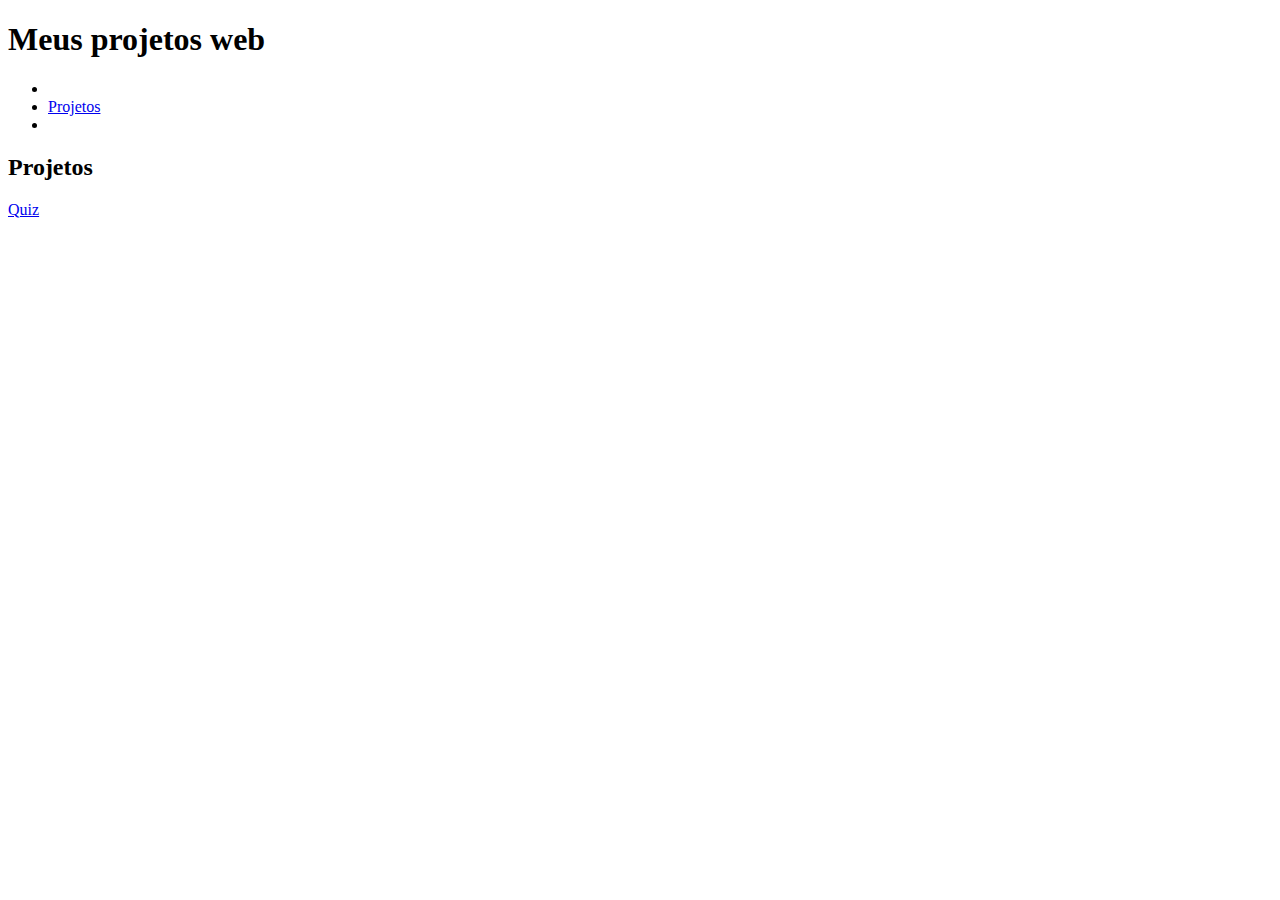
==== index.html @ 5b592d9b "Página inicial para os projetos criado." ====
<!DOCTYPE html>
<html>
    <head>
        <meta charset="utf-8">
        <meta name="viewport" content="width=device-width, initial-scale=1.0">
        <title>Projetos web</title>
    </head>
    <body>
        <header>
            <h1>Meus projetos web</h1>
            <nav>
                <ul>
                    <li></li>
                    <li><a href="#">Projetos</a></li>
                    <li></li>
                </ul>
            </nav>
        </header>
        <main>
            <section>
                <h2>Projetos</h2>
                <div class="projeto projeto1">
                    <a href="https://eduardonunes5.github.io/ProjetosWeb/quiz/index.html">Quiz</a>
                </div>
                <div class="projeto projeto2">
                </div>
                <div class="projeto projeto3">
                </div>
            </section>
        </main>
        <footer>
        </footer>
    </body>
</html>
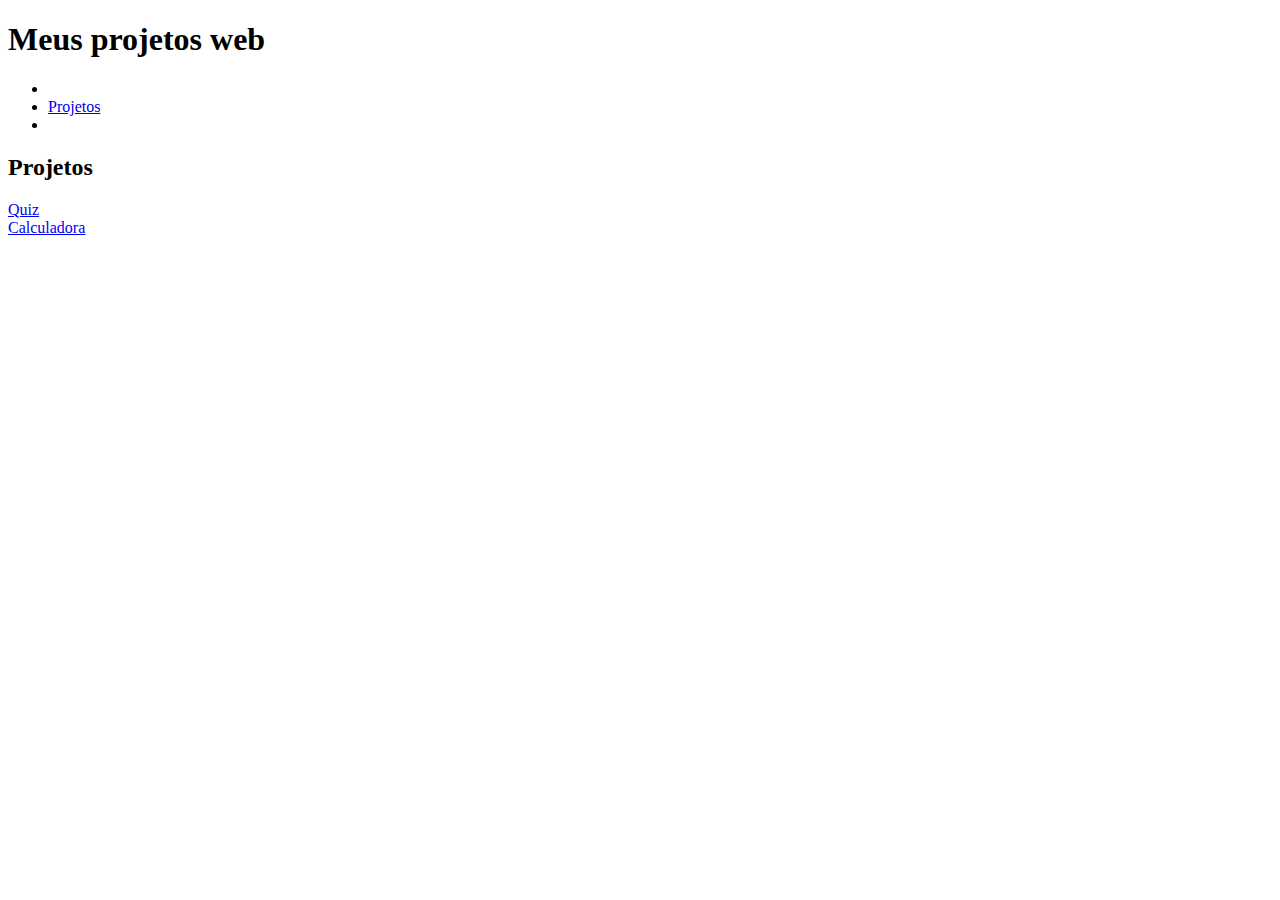
==== commit f2dc57b9: "." ====
--- a/index.html
+++ b/index.html
@@ -23,6 +23,7 @@
                     <a href="https://eduardonunes5.github.io/ProjetosWeb/quiz/index.html">Quiz</a>
                 </div>
                 <div class="projeto projeto2">
+                    <a href="https://eduardonunes5.github.io/ProjetosWeb/Calculadora/index.html">Calculadora</a>
                 </div>
                 <div class="projeto projeto3">
                 </div>
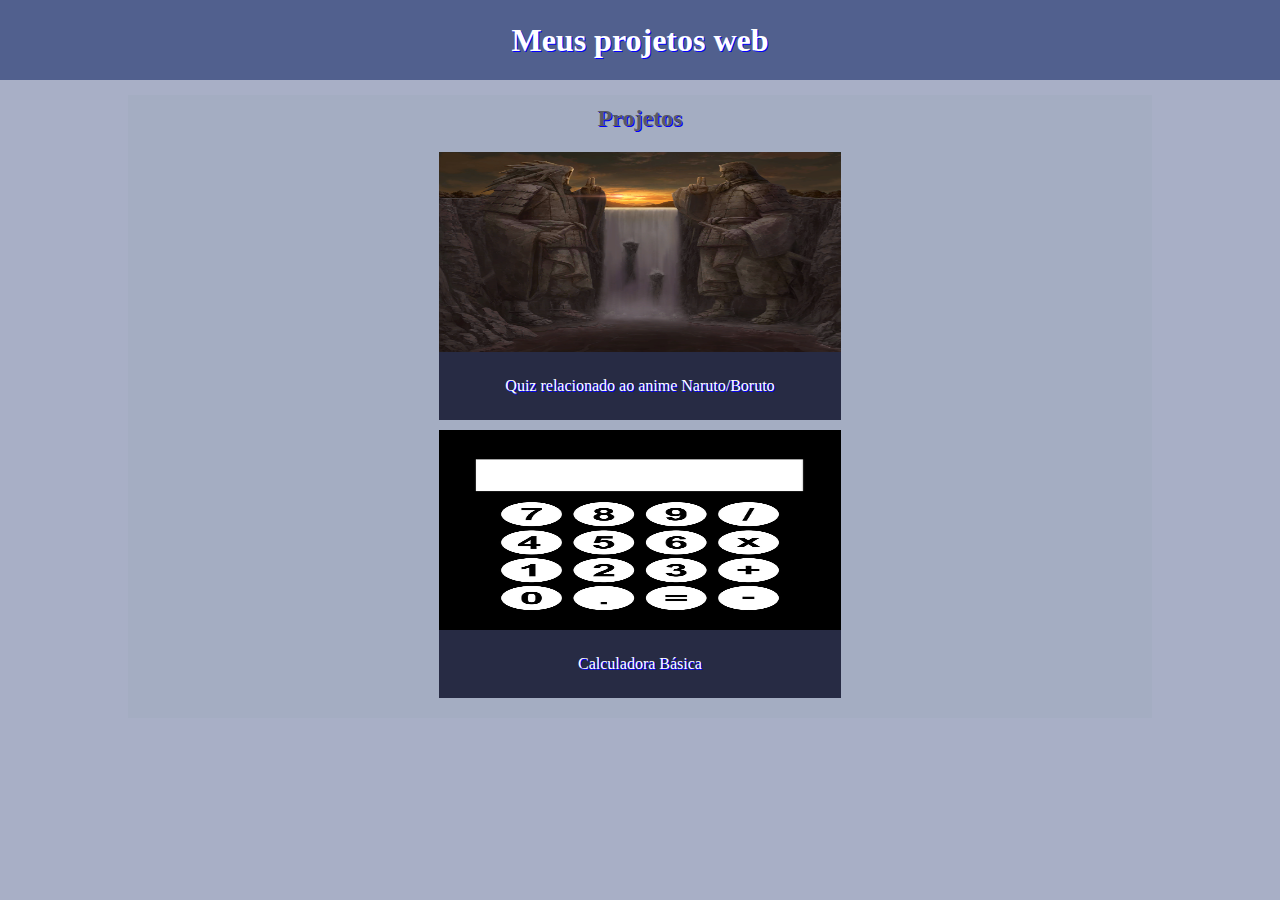
==== commit 970f7231: "cores resolvidas - quiz. foi uma luta para add um index melhor pro repositorio." ====
--- a/index.html
+++ b/index.html
@@ -4,28 +4,34 @@
         <meta charset="utf-8">
         <meta name="viewport" content="width=device-width, initial-scale=1.0">
         <title>Projetos web</title>
+        <link rel="stylesheet" type="text/css" href="../css/styles.css">
     </head>
     <body>
         <header>
-            <h1>Meus projetos web</h1>
-            <nav>
-                <ul>
-                    <li></li>
+            <nav hidden>
+                <ul id="main-menu">
+                    <li>a</li>
                     <li><a href="#">Projetos</a></li>
-                    <li></li>
+                    <li>c</li>
                 </ul>
             </nav>
+            <div id="header-content">
+                <h1>Meus projetos web</h1>
+            </div>
         </header>
         <main>
-            <section>
+            <section id="project-section">
                 <h2>Projetos</h2>
-                <div class="projeto projeto1">
-                    <a href="https://eduardonunes5.github.io/ProjetosWeb/quiz/index.html">Quiz</a>
+                <div class="project project1">
+                    <a href="https://eduardonunes5.github.io/ProjetosWeb/quiz/index.html" class = "overflow-a">
+                    <img src="../quiz/imgs/bk5.png" width="170" height="130"></img></a>
+                    <p class="legend">Quiz relacionado ao anime Naruto/Boruto</p>
                 </div>
-                <div class="projeto projeto2">
-                    <a href="https://eduardonunes5.github.io/ProjetosWeb/Calculadora/index.html">Calculadora</a>
-                </div>
-                <div class="projeto projeto3">
+                <div class="project project2">
+                    <a href="https://eduardonunes5.github.io/ProjetosWeb/Calculadora/index.html" class = "overlow-a">
+                        <img src="../Calculadora/img/calc.png" width="170" height="130"></img>
+                    </a>
+                    <p class="legend">Calculadora Básica</p>
                 </div>
             </section>
         </main>
--- a/css/styles.css
+++ b/css/styles.css
@@ -0,0 +1,97 @@
+
+*{
+    margin:0px;
+    padding: 0px;
+}
+
+header{
+    text-align: center;
+    background-color: rgb(81, 96, 142);
+    height:80px;
+}
+
+#header-content h1{
+    color: rgb(255, 255, 255);
+    text-shadow: 1px 1px blue;
+    line-height: 80px;
+}
+body{
+    background-color: rgba(81, 96, 142,0.5);
+
+}
+main{
+    width: 80%;
+    margin: auto;
+
+}
+
+#main-menu{
+    text-align: right;
+}
+
+#main-menu li{
+    list-style: none;
+    display: inline-block;
+}
+
+.legend{
+    color:white;
+}
+
+#project-section{
+    background-color: rgba(154, 170, 186,0.3);
+    padding: 10px;
+    margin-top: 15px;
+    overflow: auto;
+    text-align: center;
+    color: rgb(88, 90, 98);
+    text-shadow: 1px 1px blue;
+}
+
+#project-section h2{
+    padding-bottom: 20px;
+}
+
+
+.project img{
+    width: 100%;
+    height: 200px;
+    display: block;
+}
+
+
+.project2 img{
+    background-color: black;
+}
+
+#project-section p{
+    width:268px;
+    text-align: center;
+    background-color: rgb(39, 43, 68);
+    margin-bottom: 5px;
+}
+
+@media screen and (min-width: 1000px){
+    .project img{
+        width: 100%;
+        text-align: center;
+        margin-bottom: 0;
+    }
+
+    .project a{
+        width: 40%;
+        margin: 0 auto;
+        display: block;
+    }
+
+
+    #project-section p{
+        text-align: center;
+        margin:auto;
+        width: 35%;
+        padding: 2.5%;
+        margin-bottom: 10px;
+        background-color: rgb(39, 43, 68)
+    }
+
+}
